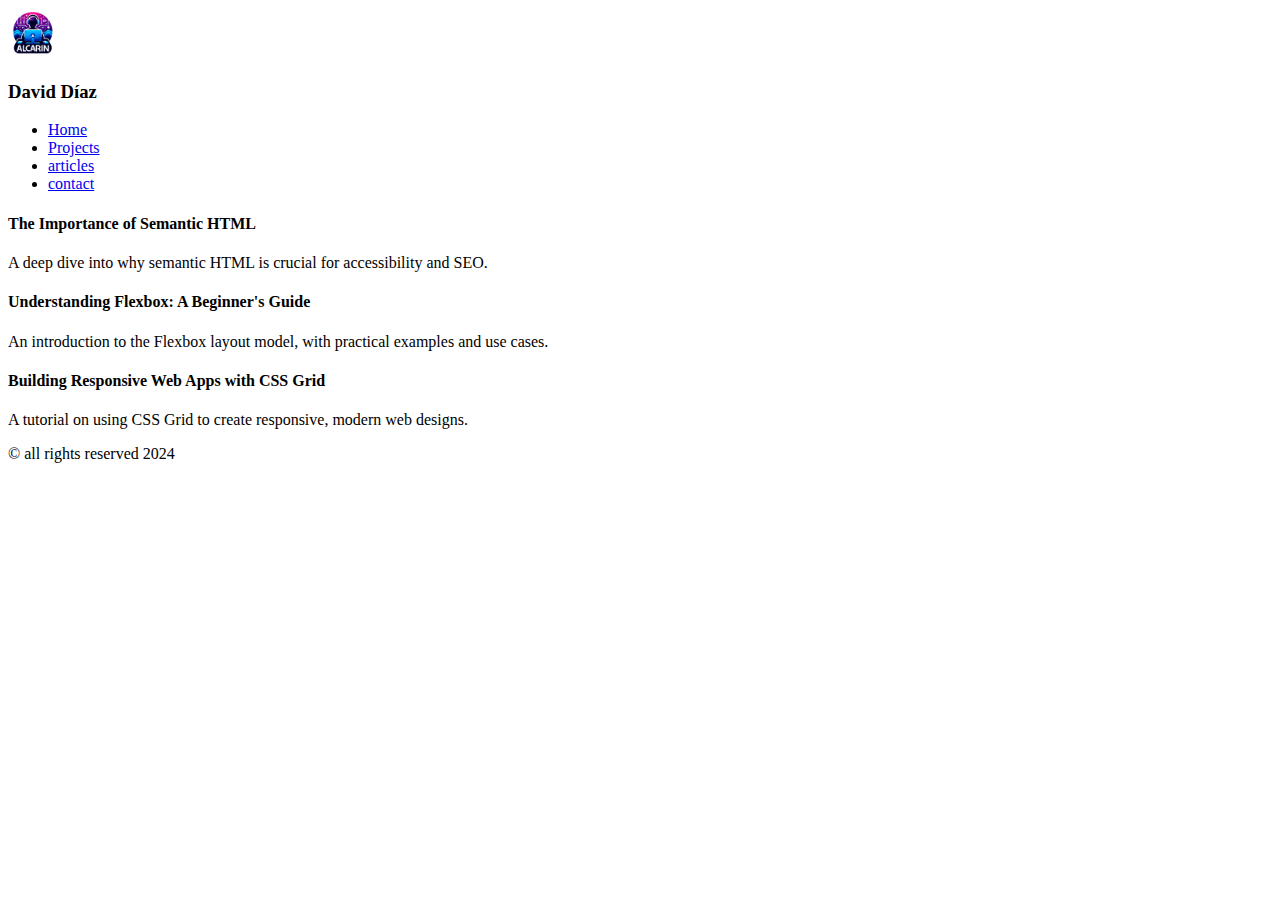
==== pages/articles.html @ 540fa596 "Base-Code" ====
<!DOCTYPE html>
<html lang="es">
<head>
    <meta charset="UTF-8">
    <meta name="viewport" content="width=device-width, initial-scale=1.0">
    <meta name="description" content="A structured of a simple web with some pages like, projects, contact and articles, without styles">
    <meta name="keywords" content="Web, Website, simple, basicm, projects, articles, contact, Frontend Developer, Web Development">
    <meta name="author" content="David Díaz Guerra">

    <meta property="og:title" content="David Díaz Guerra - Junior Frontend Developer CV">
    <meta property="og:type" content="website">
    <meta property="og:url" content="https://yourwebsite.com/cv">
    <meta property="og:image" content="https://yourwebsite.com/images/your-photo.jpg">
    <meta property="og:description" content="Explore the website  of David Díaz, a skilled Junior Frontend Developer with experience in HTML, CSS, JavaScript, and more.">
    <meta property="og:site_name" content="David Díaz's simple site">
    <title>Articles - Basic HTML Website </title>
    <link rel="shortcut icon" href="assets/img/favicon.png" type="image/x-icon">
</head>
<body>
    <header class="header__content">
        <div class="header__logo">
            <img class="logo__logo" src="../assets/img/favicon.png" alt="Logo Alcarin22" width="50px">
            <h3 class="logo_title">David D&iacute;az</h3>
        </div>
        <nav class="header__navbar">
            <ul class="navbar__navbar">
                <li class="navbar__element"><a class="navbar__link" href="../index.html">Home</a></li>
                <li class="navbar__element"><a class="navbar__link" href="projects.html">Projects</a></li>
                <li class="navbar__element"><a class="navbar__link" href="articles.html">articles</a></li>
                <li class="navbar__element"><a class="navbar__link" href="contact.html">contact</a></li>
            </ul>
        </nav>
    </header>
    <main class="main__content">
        <article class="content__article">
            <h4 class="articles__title">The Importance of Semantic HTML</h4>
            <p class="article__text">A deep dive into why semantic HTML is crucial for accessibility and SEO.</p>
        </article>
        <article class="content__article">
            <h4 class="articles__title">Understanding Flexbox: A Beginner's Guide</h4>
            <p class="article__text">An introduction to the Flexbox layout model, with practical examples and use cases.</p>
        </article>
        <article class="content__article">
            <h4 class="articles__title">Building Responsive Web Apps with CSS Grid</h4>
            <p class="article__text">A tutorial on using CSS Grid to create responsive, modern web designs.</p>
        </article>
    </main>
    <footer>
        <p>&copy; all rights reserved 2024</p>
    </footer>
</body>
</html>
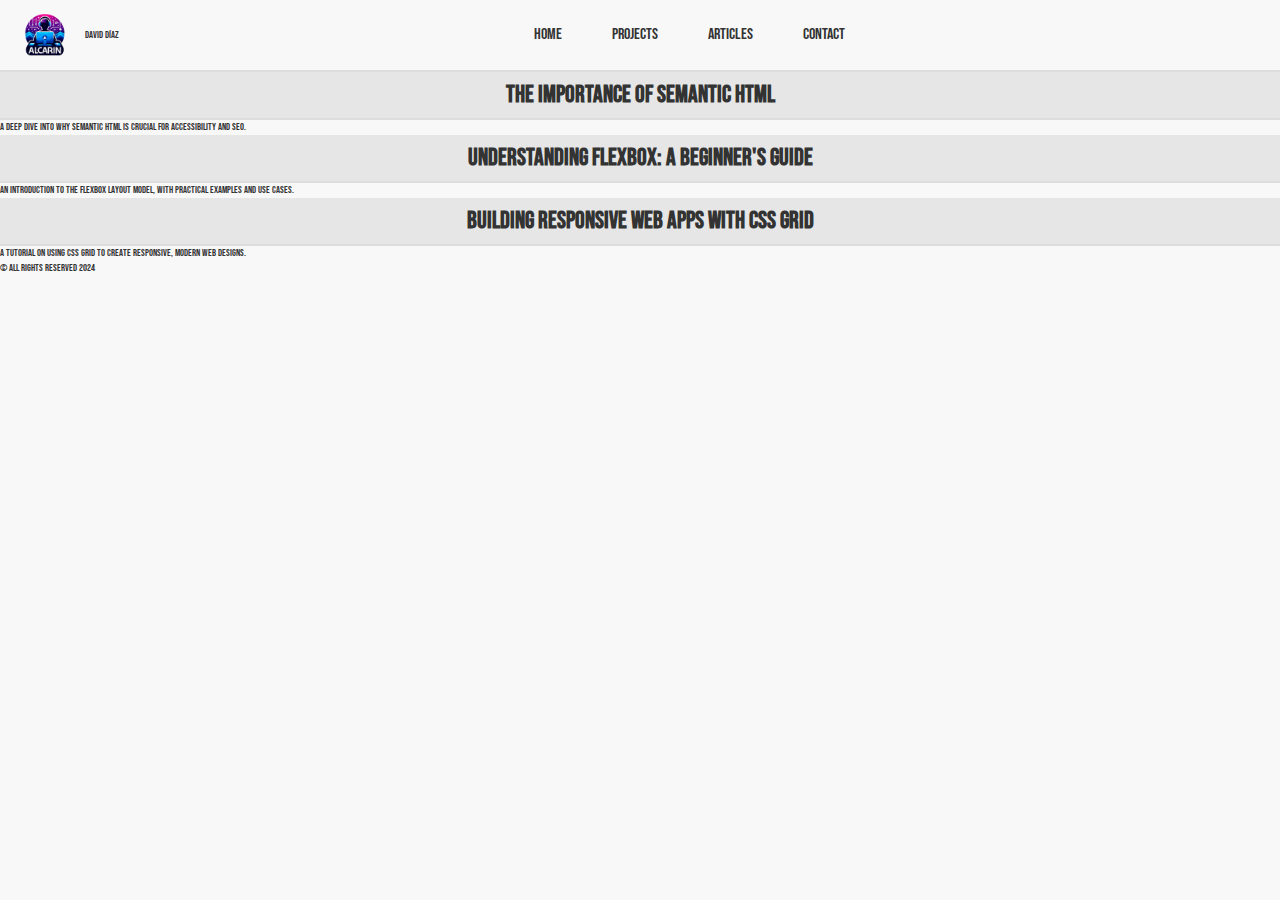
==== commit 9a7bc278: "CSS-Base-Code" ====
--- a/pages/articles.html
+++ b/pages/articles.html
@@ -15,6 +15,8 @@
     <meta property="og:site_name" content="David Díaz's simple site">
     <title>Articles - Basic HTML Website </title>
     <link rel="shortcut icon" href="assets/img/favicon.png" type="image/x-icon">
+    <link rel="stylesheet" href="../assets/css/reset.css">
+    <link rel="stylesheet" href="../assets/css/styles.css">
 </head>
 <body>
     <header class="header__content">
--- a/assets/css/styles.css
+++ b/assets/css/styles.css
@@ -0,0 +1,394 @@
+/*Importaciones*/
+@import url('https://fonts.googleapis.com/css2?family=Bebas+Neue&display=swap');
+
+/* Variables */
+:root {
+}
+
+*{
+    font-size: 10px;
+    font-family: "Bebas Neue";
+}
+
+
+body {
+    background-color: #f8f8f8;
+    color: #333;
+    transition: background-color 0.3s, color 0.3s;
+}
+
+.header__content {
+    display: flex;
+    justify-content: space-between;
+    align-items: center;
+    padding: 10px 20px;
+    background-color: #f8f8f8;
+    border-bottom: 2px solid #ddd;
+    transition: background-color 0.3s;
+}
+
+.header__logo {
+    display: flex;
+    align-items: center;
+}
+
+.logo__logo {
+    width: 50px;
+    height: auto;
+    margin-right: 15px;
+}
+
+.logo__title {
+    font-size: 1.5rem;
+    font-weight: bold;
+    color: #333;
+}
+
+body.dark-mode .logo__title {
+    color: #f8f8f8;
+}
+
+.header__navbar {
+    flex-grow: 1;
+    display: flex;
+    justify-content: center;
+}
+
+.navbar__navbar {
+    display: flex;
+    gap: 20px;
+    list-style: none;
+    padding: 0;
+    margin: 0;
+}
+
+.navbar__element {
+    margin: 0;
+}
+
+.navbar__link {
+    text-decoration: none;
+    font-size: 1rem;
+    color: #333;
+    padding: 10px 15px;
+    transition: color 0.3s;
+    display: flex;
+    align-items: center;
+}
+
+.navbar__link i {
+    margin-right: 8px;
+}
+
+.navbar__link:hover {
+    color: #007bff;
+}
+
+body.dark-mode .navbar__link {
+    color: #f8f8f8;
+}
+
+body.dark-mode .navbar__link:hover {
+    color: #1e90ff;
+}
+
+.content__page{
+    padding-left: 10rem;
+    display: flex;
+    flex-direction: row;
+    gap: 5rem;
+}
+
+/*Inicio Dark mode slide*/
+
+/* From Uiverse.io by Galahhad */ 
+/* switch settings 👇 */
+
+.ui-switch {
+    /* switch */
+    --switch-bg: rgb(135, 150, 165);
+    --switch-width: 48px;
+    --switch-height: 20px;
+    /* circle */
+    --circle-diameter: 32px;
+    --circle-bg: rgb(0, 56, 146);
+    --circle-inset: calc((var(--circle-diameter) - var(--switch-height)) / 2);
+  }
+  
+  .ui-switch input {
+    display: none;
+  }
+  
+  .slider {
+    -webkit-appearance: none;
+    -moz-appearance: none;
+    appearance: none;
+    width: var(--switch-width);
+    height: var(--switch-height);
+    background: var(--switch-bg);
+    border-radius: 999px;
+    position: relative;
+    cursor: pointer;
+  }
+  
+  .slider .circle {
+    top: calc(var(--circle-inset) * -1);
+    left: 0;
+    width: var(--circle-diameter);
+    height: var(--circle-diameter);
+    position: absolute;
+    background: var(--circle-bg);
+    border-radius: inherit;
+    background-image: url("[data-uri]");
+    background-repeat: no-repeat;
+    background-position: center center;
+    -webkit-transition: left 150ms cubic-bezier(0.4, 0, 0.2, 1) 0ms, -webkit-transform 150ms cubic-bezier(0.4, 0, 0.2, 1) 0ms;
+    -o-transition: left 150ms cubic-bezier(0.4, 0, 0.2, 1) 0ms, transform 150ms cubic-bezier(0.4, 0, 0.2, 1) 0ms;
+    transition: left 150ms cubic-bezier(0.4, 0, 0.2, 1) 0ms, transform 150ms cubic-bezier(0.4, 0, 0.2, 1) 0ms, -webkit-transform 150ms cubic-bezier(0.4, 0, 0.2, 1) 0ms;
+    display: -webkit-box;
+    display: -ms-flexbox;
+    display: flex;
+    -webkit-box-align: center;
+    -ms-flex-align: center;
+    align-items: center;
+    -webkit-box-pack: center;
+    -ms-flex-pack: center;
+    justify-content: center;
+    box-shadow: 0px 2px 1px -1px rgba(0,0,0,0.2), 0px 1px 1px 0px rgba(0,0,0,0.14), 0px 1px 3px 0px rgba(0,0,0,0.12);
+    ;
+  }
+  
+  .slider .circle::before {
+    content: "";
+    position: absolute;
+    width: 100%;
+    height: 100%;
+    background: rgba(255, 255, 255, 0.75);
+    border-radius: inherit;
+    -webkit-transition: all 500ms;
+    -o-transition: all 500ms;
+    transition: all 500ms;
+    opacity: 0;
+  }
+  
+  /* actions */
+  
+  .ui-switch input:checked+.slider .circle {
+    left: calc(100% - var(--circle-diameter));
+    background-image: url("[data-uri]");
+  }
+  
+  .ui-switch input:active+.slider .circle::before {
+    -webkit-transition: 0s;
+    -o-transition: 0s;
+    transition: 0s;
+    opacity: 1;
+    width: 0;
+    height: 0;
+  }
+
+/*Fin Dark mode slide*/
+
+.header__hgroup{
+    display: flex;
+    flex-direction: column;
+    align-items: center;
+    margin-top: 30px;
+}
+
+.hgroup__title{
+    font-size: 5rem;
+}
+
+.hgroup__subtitle{
+    font-size: 3rem;
+}
+
+.main__aside-menu{
+    margin-top: 10rem;
+    border: 2px solid #ddd;
+    width: 350px;
+}
+
+.aside-menu__title{
+    background-color: #e6e6e6;
+    padding: 0.5rem 0;
+    text-align: center;
+    font-size: 1.5rem;
+    border-bottom: 2px solid #ddd;
+    font-weight: bold;
+}
+
+.aside-menu__elements{
+    padding: 0.5rem 0;
+    padding-left: 36%;
+}
+
+.aside-menu__elements .aside-menu__link{ 
+    font-size: 1rem;
+}
+
+.aside-menu__elements:hover{
+    background-color: #eeeeee;
+    text-decoration: underline;
+    font-weight: bold;
+}
+
+.main__section{
+    margin-top: 10rem;
+    border: 2px solid #ddd;
+    width: 350px;
+}
+
+.articles__title{
+    background-color: #e6e6e6;
+    padding: 0.5rem 0;
+    text-align: center;
+    font-size: 1.5rem;
+    border-bottom: 2px solid #ddd;
+    font-weight: bold;
+}
+
+.articles__subtitle{
+    padding: 0.5rem 0;
+    text-align: center;
+}
+
+.articles__title-link{
+    font-size: 1.2rem;
+}
+
+.articles__text{
+    font-size: 1rem;
+    text-align: center;
+}
+
+.articles__link{
+    font-size: 0.9rem;
+   margin-left: 35%;
+}
+
+.articles__OW{
+    padding: 0.5rem 0;
+    text-align: center;
+}
+
+.article__text-education{
+    font-size: 1rem;
+    text-align: center;
+}
+
+.article__education-list{
+    margin-left: 30%;
+    margin-top: 0.5rem;
+    margin-bottom: 2rem;
+}
+
+.article__education-element{
+     font-size: 0.9rem;
+     margin-top: 0.2rem;
+     list-style: disc;
+}
+
+.articles__review{
+    text-align: center;
+    margin: 1.5rem 0.8rem 0 0.8rem;
+}
+
+.review__coment{
+    font-size: .8rem;
+}
+
+.review__author{
+    font-size: 0.6rem;
+}
+
+.footer__content {
+    background-color: #f8f8f8;
+    text-align: center;
+    padding: 10px 0;
+    position: absolute;
+    bottom: 0;
+    width: 100%;
+    height: 10rem;
+    padding-top: 5rem;
+    border-top: 2px solid #ddd;
+}
+
+.footer__text{
+    font-size: 1.2rem;
+}
+
+/* Estilo para el botón de cambio de tema */
+.theme-toggle {
+    padding: 10px 20px;
+    background-color: #007bff;
+    color: #fff;
+    border: none;
+    border-radius: 5px;
+    cursor: pointer;
+    transition: background-color 0.3s;
+}
+
+.theme-toggle:hover {
+    background-color: #0056b3;
+}
+
+body.dark-mode .theme-toggle {
+    background-color: #1e90ff;
+}
+
+/* Modo oscuro */
+body.dark-mode {
+    background-color: #333;
+    color: #f8f8f8;
+}
+
+
+/* Modo oscuro para el header */
+body.dark-mode .header__content {
+    background-color: #222;
+    border-bottom-color: #444;
+}
+
+body.dark-mode .main__aside-menu{
+    border-color: #444;
+}
+
+body.dark-mode .aside-menu__title{
+    background-color: #222;
+    border-bottom-color: #444;
+}
+
+body.dark-mode .aside-menu__elements:hover{
+    background-color: #444;
+}
+
+body.dark-mode .main__section{
+    border-color: #444;
+}
+
+body.dark-mode .articles__title{
+    background-color: #222;
+    border-bottom-color: #444;
+}
+
+body.dark-mode .footer__content{
+    background-color: #222;
+    border-top-color: #444;
+}
+
+@media (min-width: 768px) and (max-width: 992px) {
+    
+    .footer__content {
+        text-align: center;
+        padding: 10px 0;
+        position: absolute;
+        bottom: 0;
+        width: 100%;
+        height: 10rem;
+        padding-top: 5rem;
+        border-top: 2px solid #ddd;
+    }
+  }
+  